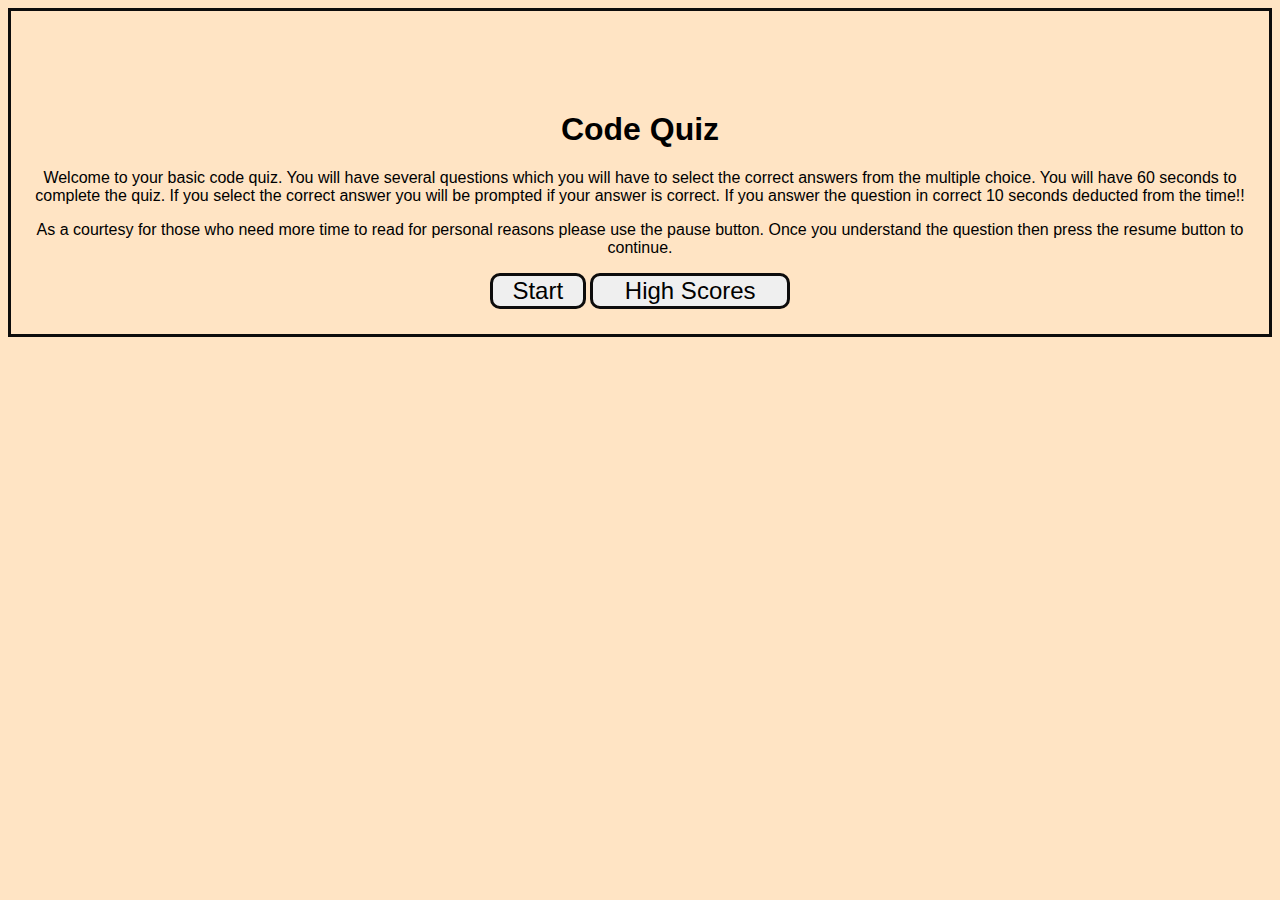
==== practice quiz/index.html @ cb0a86ba "change the size of the buttons and added a border" ====
<!DOCTYPE html>
<html>
  <head>
    <title>Code Quiz</title>
    <link rel="stylesheet" href="style.css">
  </head>
  <body>
    <div id="start-container">
      <h1>Code Quiz</h1>
      <p>Welcome to your basic code quiz. You will have several questions which you 
        will have to select the correct answers from the multiple choice. 
        You will have 60 seconds to complete the quiz. If you select the correct answer you 
        will be prompted if your answer is correct. If you answer the question in correct 
        10 seconds deducted from the time!!
        </p>
        <p>As a courtesy for those who need more time to read for personal reasons 
          please use the pause button. Once you understand the question then press 
          the resume button to continue. </p>

      <button id="start-btn">Start</button>
      <button id="high-score-btn">High Scores</button>
      <div id="high-score-container"></div>


    </div>
    <div id="quiz-container" style="display: none;">
      <h2 id="question"></h2>
      <ul id="choices"></ul>
      <!-- <button id="submit-btn">Submit</button> -->
 <!-- Example timer element -->

            <div id="timer"></div> <button id="pause-btn">Pause</button>
<!-- Example user score element -->
           <div id="score-container">
                Score: <span id="score">0</span>            
                <a href="/index.html" class="btn">Go Back</a>
           </div>


      <!-- <span class="timer">Timer:<span class="timer timer-count">120</span></span> -->
      <!-- <span class="right-wrong-msg">Good luck!</span> -->

    </div>
    <div id="result-container" style="display: none;">
        <h2 id="result"></h2>
        <form id="score-form">
          <label for="initials">Enter your initials:</label>
          <input type="text" id="initials" name="initials" maxlength="4" required />
          <button type="submit" id="submit-score">Submit</button>
          <div id="user-score"></div>
          <div id="user-initials"></div>
          <!-- <button id="high-score-btn">High Scores</button> -->
          <div id="high-score-container"></div>
          <a href="/index.html" class="btn">Go Back</a>
         


        </form>
      </div>
      
    <script src="script.js"></script>
  </body>
</html>
---- practice quiz/style.css ----
body {
    font-family: Arial, sans-serif;
    background-color: bisque;
    border: 3px solid #0d0c0c;
  }
  
  #start-container, #quiz-container, #result-container {
    text-align: center;
    margin-top: 100px;
  }
  
  #quiz-container {
    margin-top: 50px;
  }
  
  #choices {
    list-style: none;
    padding: 0;
        /* width: 50px; */
  }

  li button{
    width: 200px;
    font-size: larger;
    border: 3px solid #0d0c0c;
    border-radius: 10px;
    margin-top: 4px;
  }
/* Puase and Resume button */
  #pause-btn{
    width: 90px;
    height: 35px;
    font-size:larger;
    margin-top: 12px;
    border: 3px solid #0d0c0c;
    border-radius: 10px;
  }

  span #score{
    margin-left: 60px;
  }

  .btn{
    margin-right: 50px;
    appearance: auto;
    writing-mode: horizontal-tb !important;
    font-style: ;
    font-variant-ligatures: ;
    font-variant-caps: ;
    font-variant-numeric: ;
    font-variant-east-asian: ;
    font-variant-alternates: ;
    font-weight: ;
    font-stretch: ;
    font-size: ;
    font-family: ;
    font-optical-sizing: ;
    font-kerning: ;
    font-feature-settings: ;
    font-variation-settings: ;
    text-rendering: auto;
    color: buttontext;
    letter-spacing: normal;
    word-spacing: normal;
    line-height: normal;
    text-transform: none;
    text-indent: 0px;
    text-shadow: none;
    display: inline-block;
    text-align: center;
    align-items: flex-start;
    cursor: default;
    box-sizing: border-box;
    background-color: buttonface;
    margin: 0em;
    padding: 1px 6px;
    border-width: 2px;
    border-style: outset;
    border-color: buttonborder;
    border-image: initial;
    border: 3px solid #0d0c0c;
    border-radius: 10px;
  }
  
  #result-container {
    font-size: 24px;
  }
  
  #result-container.correct {
    color: green;
  }
  
  #result-container.incorrect {
    color: red;
  }
  
  #score-container{
    /* margin-left: 393px; */
    font-size: xx-large;
    margin-top: 30px;
    margin-bottom: 15px;
  }

  #timer{
    font-size: xx-large;
  }

  #high-score-btn{
    width: 200px;
    font-size: x-large;
    border: 3px solid #0d0c0c;
    border-radius: 10px;
  }

  #high-score-container{
    margin-top: 25px;
    
  }

a.btn{
    margin-bottom: 15px;
    
  }

  /* main button */
  #start-btn{
    width:96px;
    font-size: x-large;
    border: 3px solid #0d0c0c;
    border-radius: 10px;
  }
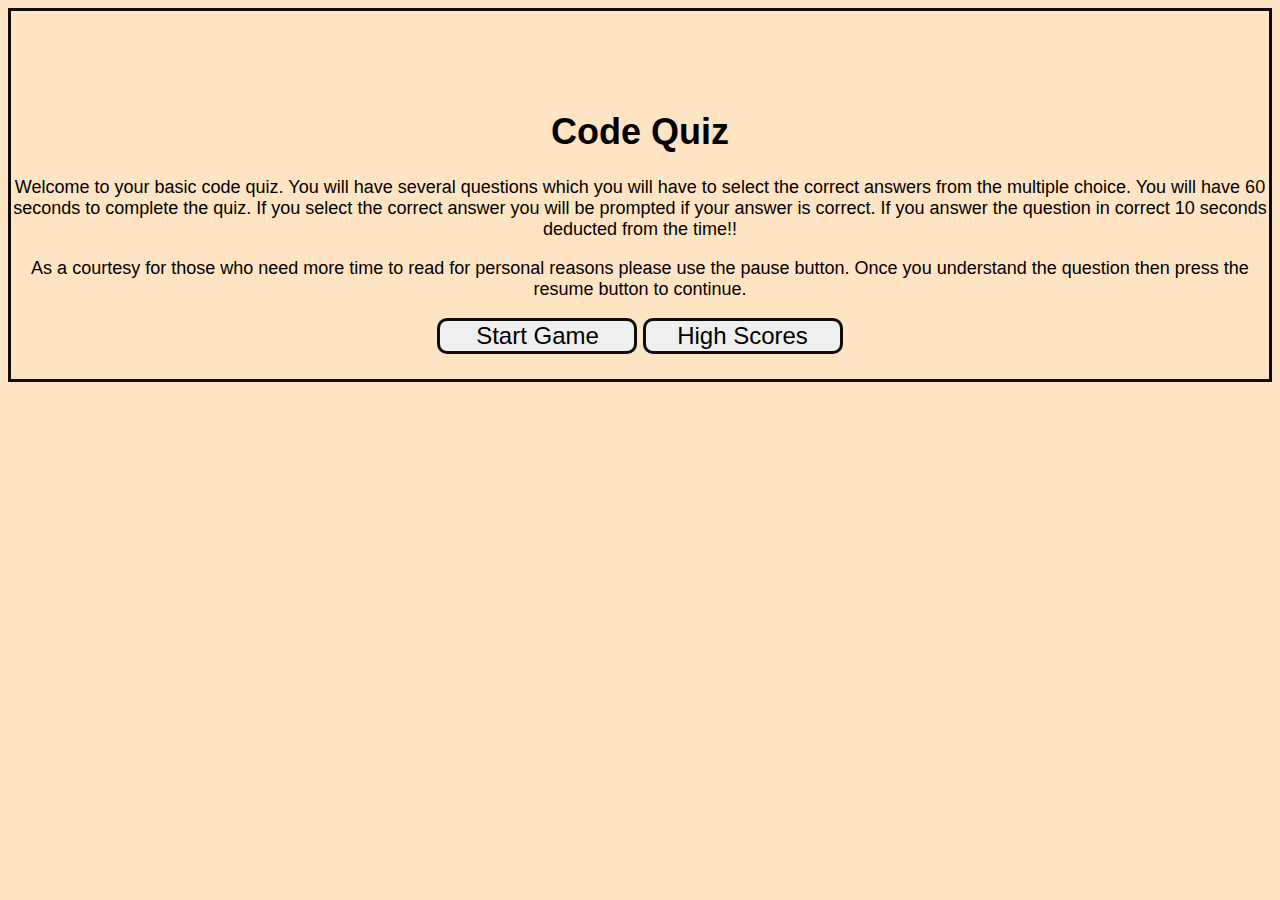
==== commit 1f63d1de: "change the name of the go back button to start over" ====
--- a/practice quiz/index.html
+++ b/practice quiz/index.html
@@ -17,7 +17,7 @@
           please use the pause button. Once you understand the question then press 
           the resume button to continue. </p>
 
-      <button id="start-btn">Start</button>
+      <button id="start-btn">Start Game</button>
       <button id="high-score-btn">High Scores</button>
       <div id="high-score-container"></div>
 
@@ -33,7 +33,7 @@
 <!-- Example user score element -->
            <div id="score-container">
                 Score: <span id="score">0</span>            
-                <a href="/index.html" class="btn">Go Back</a>
+                <a href="/index.html" class="btn">Start Over</a>
            </div>
 
 
--- a/practice quiz/style.css
+++ b/practice quiz/style.css
@@ -7,6 +7,7 @@
   #start-container, #quiz-container, #result-container {
     text-align: center;
     margin-top: 100px;
+    font-size: large;
   }
   
   #quiz-container {
@@ -124,7 +125,7 @@
 
   /* main button */
   #start-btn{
-    width:96px;
+    width:200px;
     font-size: x-large;
     border: 3px solid #0d0c0c;
     border-radius: 10px;
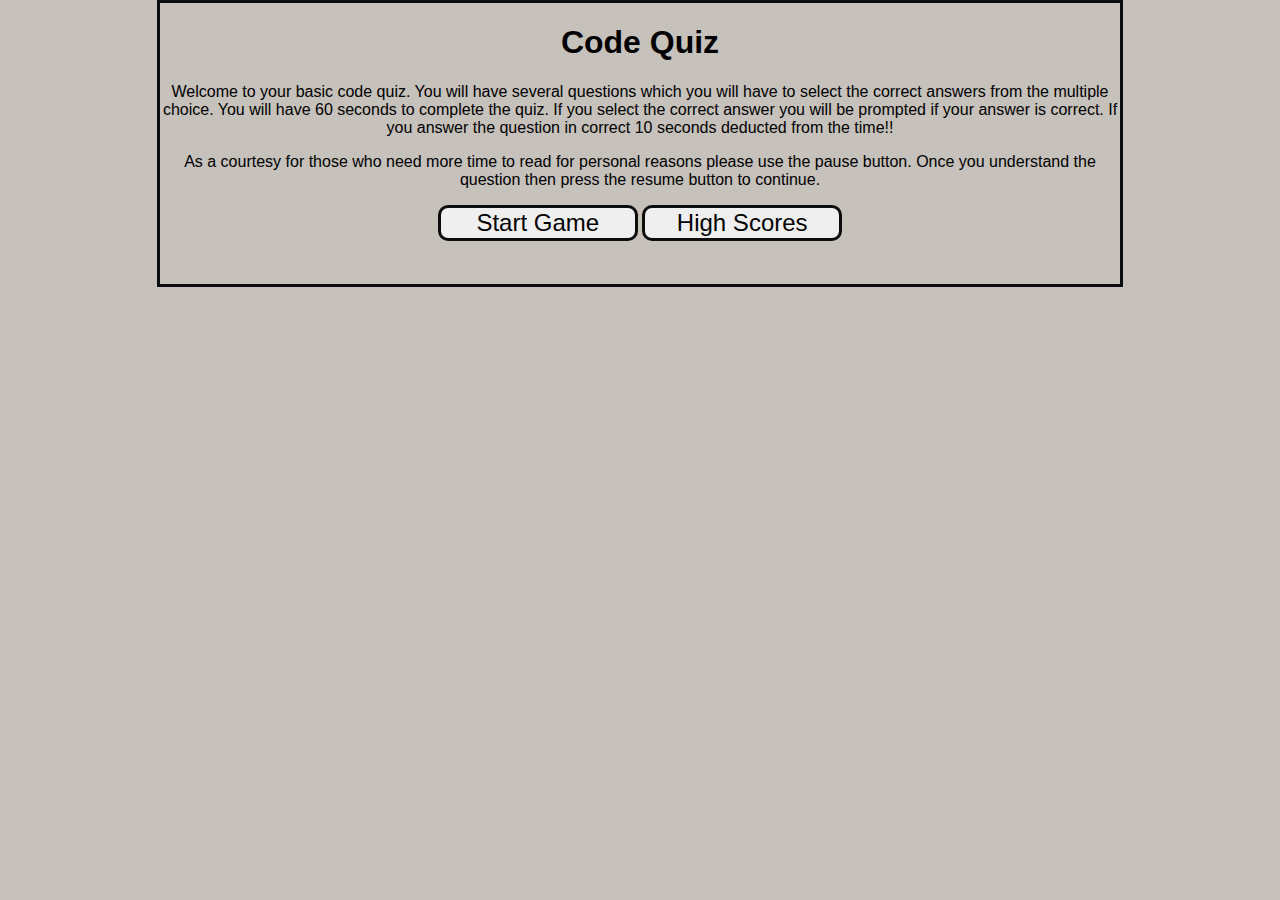
==== commit f3b5b5b4: "fix code to only take in information from the input section" ====
--- a/practice quiz/index.html
+++ b/practice quiz/index.html
@@ -45,7 +45,7 @@
         <h2 id="result"></h2>
         <form id="score-form">
           <label for="initials">Enter your initials:</label>
-          <input type="text" id="initials" name="initials" maxlength="4" required />
+          <input type="text" id="initials" name="initials" maxlength="3" required />
           <button type="submit" id="submit-score">Submit</button>
           <div id="user-score"></div>
           <div id="user-initials"></div>
@@ -53,11 +53,9 @@
           <div id="high-score-container"></div>
           <a href="/index.html" class="btn">Go Back</a>
          
-
-
         </form>
       </div>
-      
+      <br>
     <script src="script.js"></script>
   </body>
 </html>
--- a/practice quiz/style.css
+++ b/practice quiz/style.css
@@ -1,13 +1,19 @@
 body {
-    font-family: Arial, sans-serif;
-    background-color: bisque;
-    border: 3px solid #0d0c0c;
-  }
-  
+  font-family: Arial, sans-serif;
+  background-color: #c6c1bb;;
+  border: 3px solid #0d0c0c;
+  max-width: 75vw; /* Set maximum width to 75% of the viewport width */
+  /* max-height: 80vw; */
+  margin: 0 auto; /* Center the page horizontally */
+}
+
+/* Rest of your CSS code... */
+
+  /* YOU have the allingmet of the following containers here */
   #start-container, #quiz-container, #result-container {
     text-align: center;
-    margin-top: 100px;
-    font-size: large;
+    margin-top: 21px;
+    /* font-size: large; */
   }
   
   #quiz-container {
@@ -22,14 +28,14 @@
 
   li button{
     width: 200px;
-    font-size: larger;
+    /* font-size: larger; */
     border: 3px solid #0d0c0c;
     border-radius: 10px;
     margin-top: 4px;
   }
 /* Puase and Resume button */
   #pause-btn{
-    width: 90px;
+ 
     height: 35px;
     font-size:larger;
     margin-top: 12px;
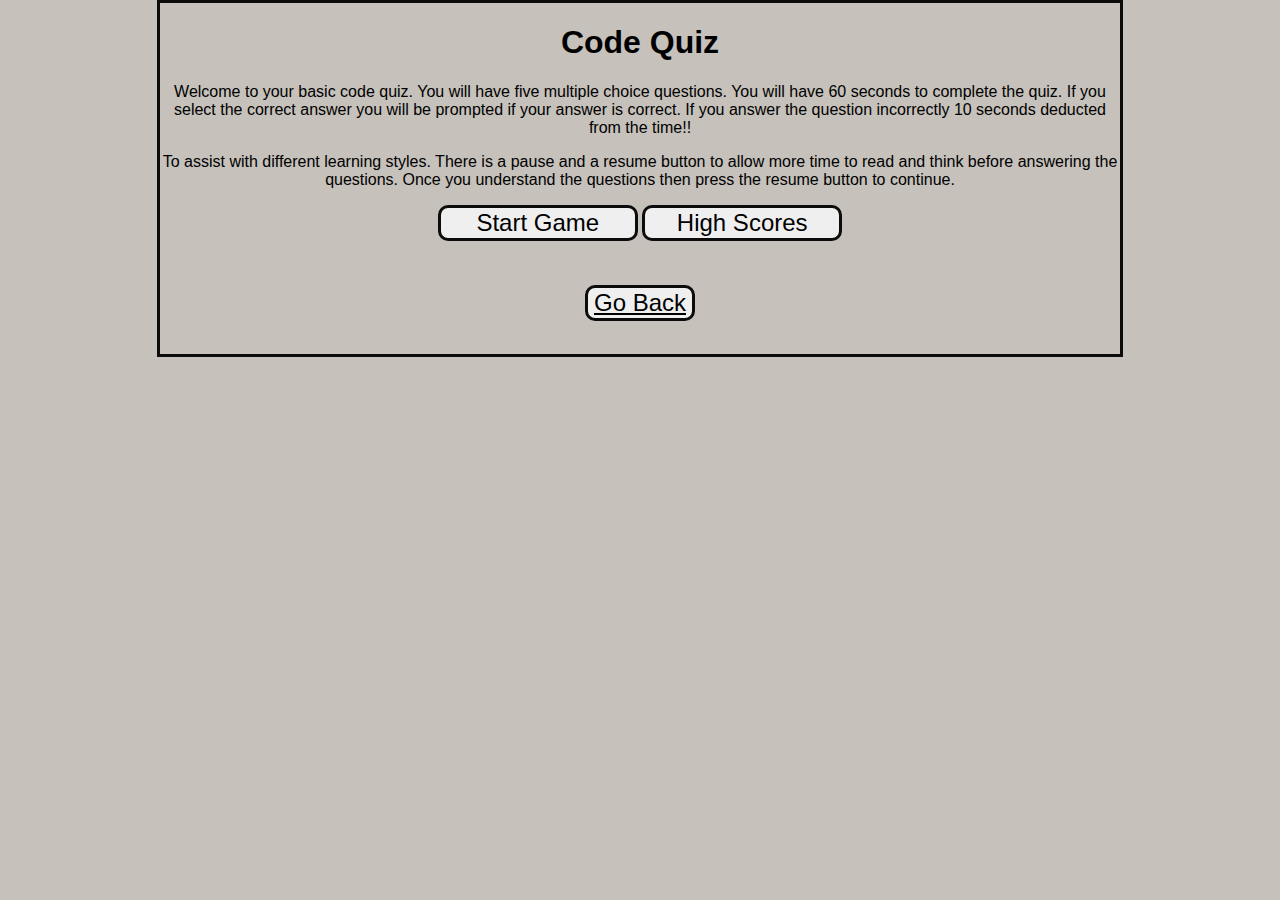
==== commit 44997c00: "clear buttons" ====
--- a/practice quiz/index.html
+++ b/practice quiz/index.html
@@ -7,15 +7,15 @@
   <body>
     <div id="start-container">
       <h1>Code Quiz</h1>
-      <p>Welcome to your basic code quiz. You will have several questions which you 
-        will have to select the correct answers from the multiple choice. 
-        You will have 60 seconds to complete the quiz. If you select the correct answer you 
-        will be prompted if your answer is correct. If you answer the question in correct 
+      <p>Welcome to your basic code quiz. You will have five multiple choice questions. 
+        You will have 60 seconds to complete the quiz. If you select the correct answer you
+        will be prompted if your answer is correct. If you answer the question incorrectly
         10 seconds deducted from the time!!
         </p>
-        <p>As a courtesy for those who need more time to read for personal reasons 
-          please use the pause button. Once you understand the question then press 
-          the resume button to continue. </p>
+        
+        <p>To assist with different learning styles. There is a pause and a resume 
+          button to allow more time to read and think before answering the questions. 
+          Once you understand the questions then press the resume button to continue.</p>
 
       <button id="start-btn">Start Game</button>
       <button id="high-score-btn">High Scores</button>
@@ -33,7 +33,7 @@
 <!-- Example user score element -->
            <div id="score-container">
                 Score: <span id="score">0</span>            
-                <a href="/index.html" class="btn">Start Over</a>
+                <a href="./index.html" class="btn">Start Over</a>
            </div>
 
 
@@ -41,17 +41,17 @@
       <!-- <span class="right-wrong-msg">Good luck!</span> -->
 
     </div>
-    <div id="result-container" style="display: none;">
+    <div id="result-container">
         <h2 id="result"></h2>
         <form id="score-form">
-          <label for="initials">Enter your initials:</label>
-          <input type="text" id="initials" name="initials" maxlength="3" required />
-          <button type="submit" id="submit-score">Submit</button>
+          <!-- <label for="initials">Enter your initials:</label>  -->
+          <input type="text" id="initials" name="initials" maxlength="3" required/>
+          <button type="submit" id="submit-score">Turn In</button>
           <div id="user-score"></div>
           <div id="user-initials"></div>
           <!-- <button id="high-score-btn">High Scores</button> -->
           <div id="high-score-container"></div>
-          <a href="/index.html" class="btn">Go Back</a>
+          <a href="./index.html" class="btn">Go Back</a>
          
         </form>
       </div>
--- a/practice quiz/style.css
+++ b/practice quiz/style.css
@@ -126,6 +126,7 @@
 
 a.btn{
     margin-bottom: 15px;
+    margin-top: 14px;
     
   }
 
@@ -135,4 +136,17 @@
     font-size: x-large;
     border: 3px solid #0d0c0c;
     border-radius: 10px;
+  }
+
+  #submit-score{
+    display: none;
+  }
+
+  #user-score{
+    margin-bottom: 10px;
+    margin-top: 5px;
+  }
+
+  input#initials{
+    display: none;
   }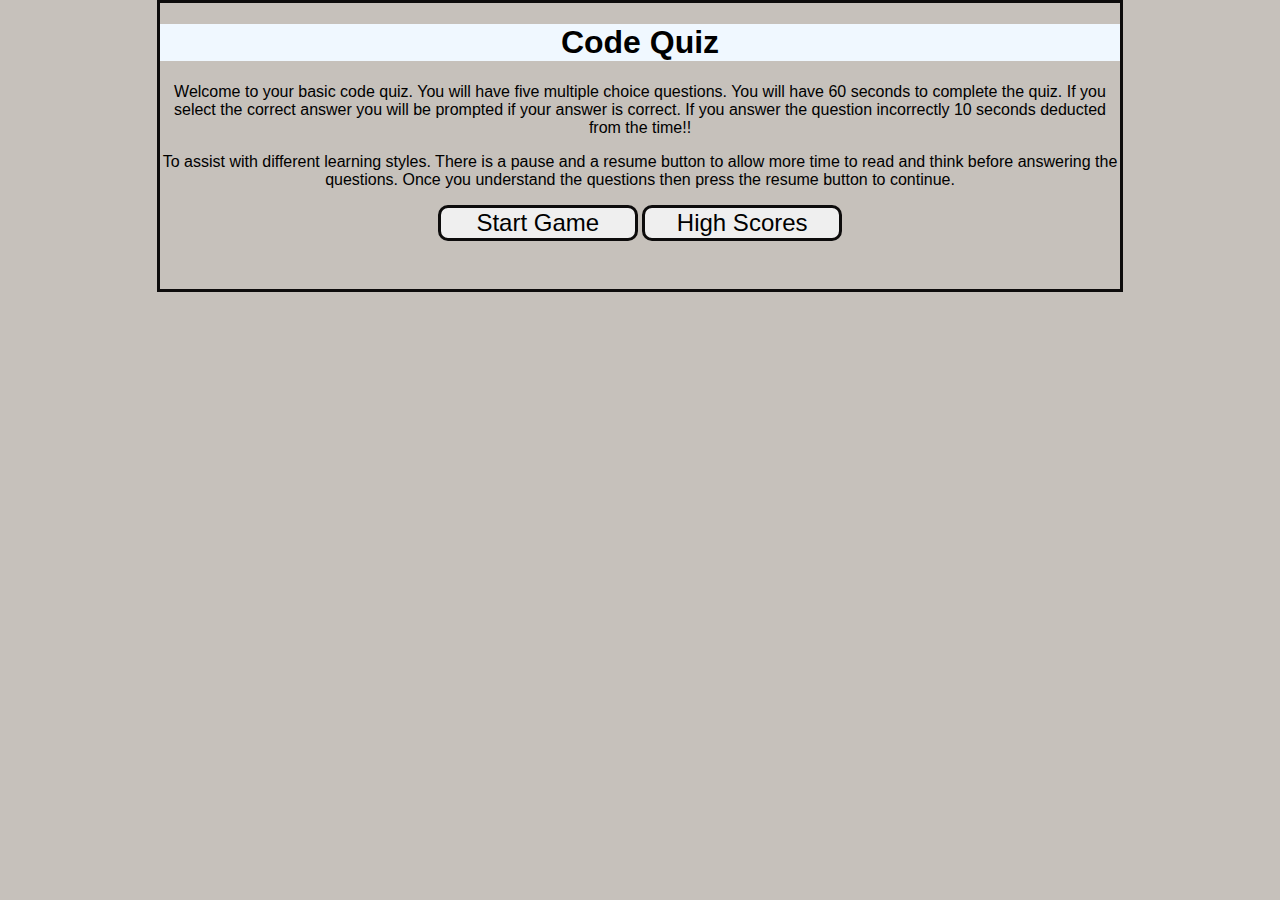
==== commit 5f34211f: "moved the readme to the outside of the price folder" ====
--- a/practice quiz/index.html
+++ b/practice quiz/index.html
@@ -51,8 +51,8 @@
           <div id="user-initials"></div>
           <!-- <button id="high-score-btn">High Scores</button> -->
           <div id="high-score-container"></div>
-          <a href="./index.html" class="btn">Go Back</a>
-         
+          <!-- <a href="./index.html" class="btn">Go Back</a>
+          -->
         </form>
       </div>
       <br>
--- a/practice quiz/style.css
+++ b/practice quiz/style.css
@@ -15,7 +15,10 @@
     margin-top: 21px;
     /* font-size: large; */
   }
-  
+  h1 { 
+    background: aliceblue;
+  }
+
   #quiz-container {
     margin-top: 50px;
   }
@@ -110,6 +113,7 @@
 
   #timer{
     font-size: xx-large;
+    background: yellow;
   }
 
   #high-score-btn{
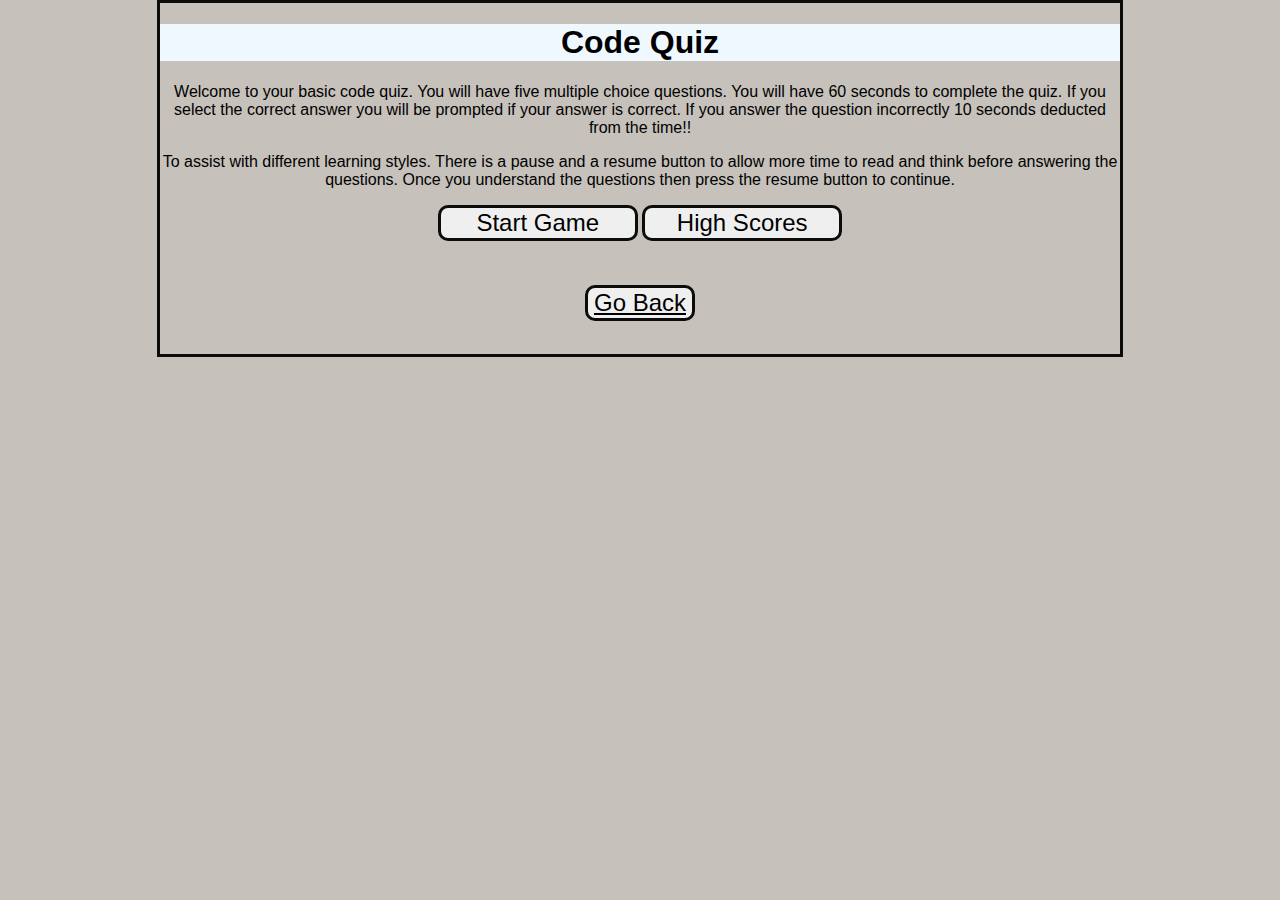
==== commit d29427a1: "Remove extra code" ====
--- a/practice quiz/index.html
+++ b/practice quiz/index.html
@@ -51,8 +51,8 @@
           <div id="user-initials"></div>
           <!-- <button id="high-score-btn">High Scores</button> -->
           <div id="high-score-container"></div>
-          <!-- <a href="./index.html" class="btn">Go Back</a>
-          -->
+          <a href="./index.html" class="btn">Go Back</a>
+         
         </form>
       </div>
       <br>
